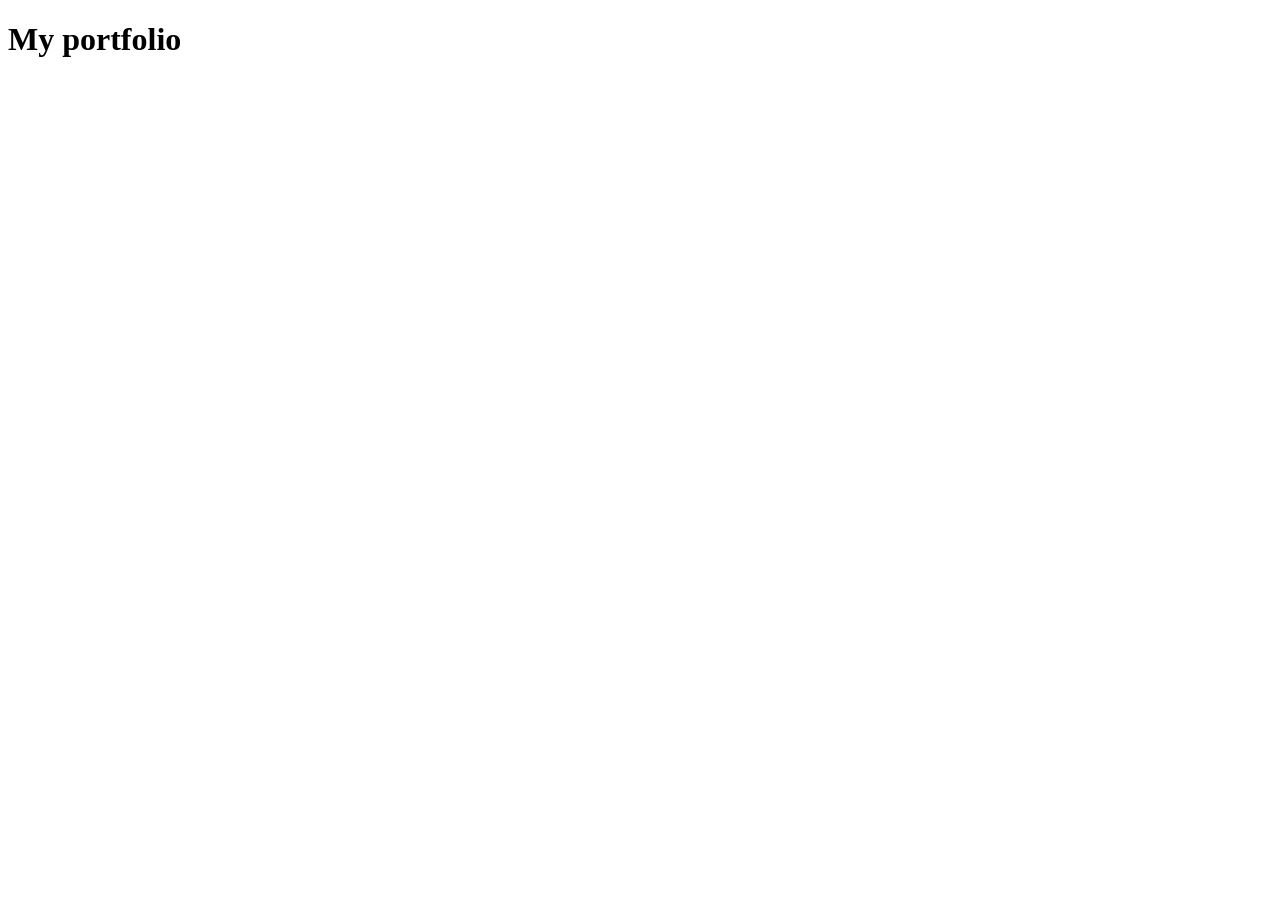
==== src/index.html @ c2c8421b "initial commit" ====
<!DOCTYPE html>
<html lang="en">
<head>
    <meta charset="UTF-8">
    <meta name="viewport" content="width=device-width, initial-scale=1.0">
    <title>Document</title>
</head>
<body>
    <h1> My portfolio</h1>
</body>
</html>
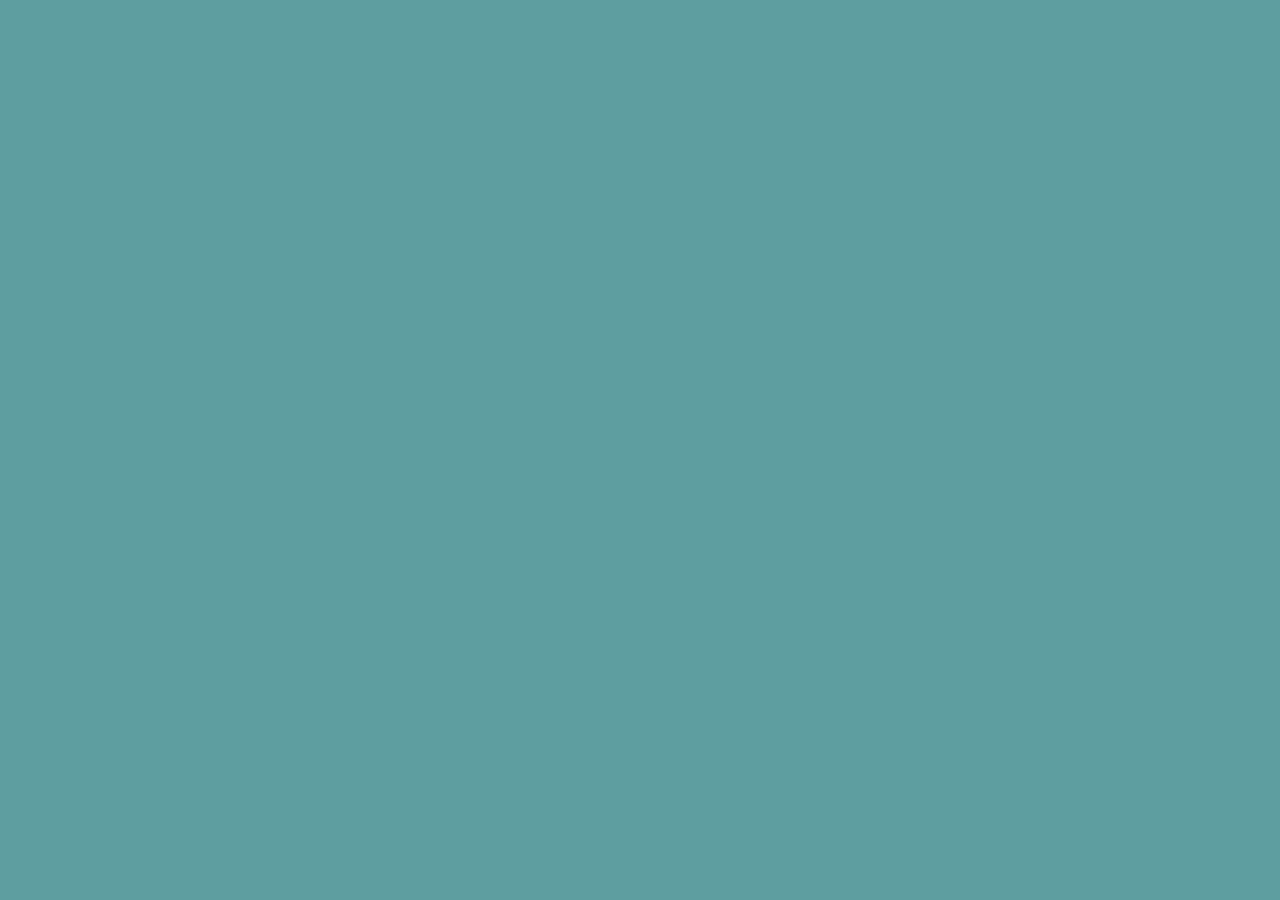
==== commit b323218d: "home page added" ====
--- a/src/index.html
+++ b/src/index.html
@@ -1,11 +1,17 @@
 <!DOCTYPE html>
 <html lang="en">
+
 <head>
     <meta charset="UTF-8">
     <meta name="viewport" content="width=device-width, initial-scale=1.0">
-    <title>Document</title>
+    <link rel="stylesheet" href="../styles/index.css">
+    <title>Home page
 </head>
+
 <body>
-    <h1> My portfolio</h1>
+    <h1>Lorem ipsum dolor sit amet consectetur, adipisicing elit. Quod doloribus id numquam temporibus optio aspernatur,
+        accusantium voluptates, hic, eligendi magni corrupti iusto vel voluptate nisi ratione itaque quas ipsa quos.
+    </h1>
 </body>
+
 </html>
--- a/styles/index.css
+++ b/styles/index.css
@@ -0,0 +1,5 @@
+body{
+    font-size: xx-large;
+    background-color: cadetblue;
+    text-align: center;
+}
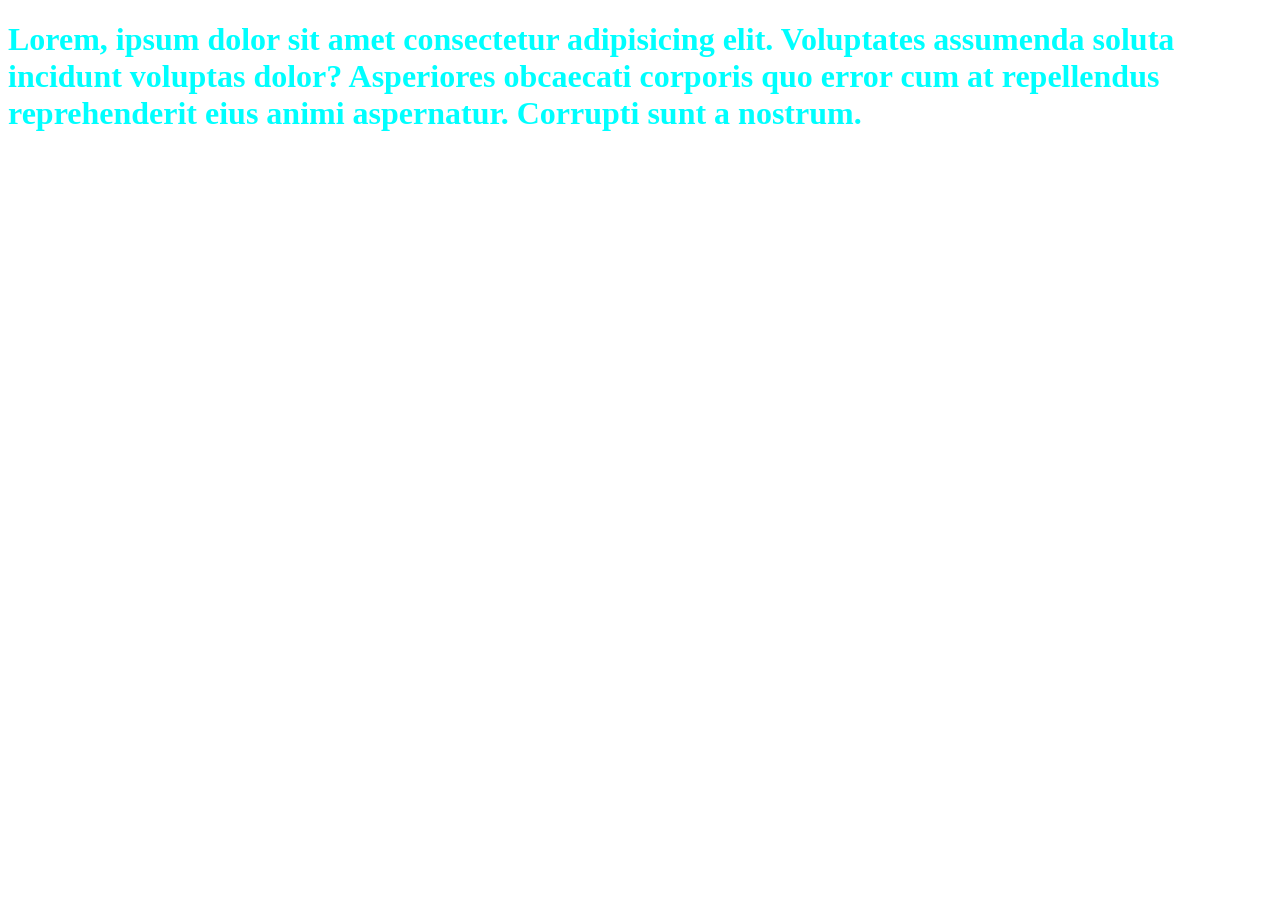
==== commit 27696fab: "about page added" ====
--- a/src/index.html
+++ b/src/index.html
@@ -4,14 +4,14 @@
 <head>
     <meta charset="UTF-8">
     <meta name="viewport" content="width=device-width, initial-scale=1.0">
-    <link rel="stylesheet" href="../styles/index.css">
-    <title>Home page
+    <link rel="stylesheet" href="../styles/about.css">
+    <title>About Me</title>
 </head>
 
 <body>
-    <h1>Lorem ipsum dolor sit amet consectetur, adipisicing elit. Quod doloribus id numquam temporibus optio aspernatur,
-        accusantium voluptates, hic, eligendi magni corrupti iusto vel voluptate nisi ratione itaque quas ipsa quos.
-    </h1>
+    <h1>Lorem, ipsum dolor sit amet consectetur adipisicing elit. Voluptates assumenda soluta incidunt voluptas dolor?
+        Asperiores obcaecati corporis quo error cum at repellendus reprehenderit eius animi aspernatur. Corrupti sunt a
+        nostrum.</h1>
 </body>
 
 </html>
--- a/styles/about.css
+++ b/styles/about.css
@@ -0,0 +1,3 @@
+h1{
+    color: aqua;
+}
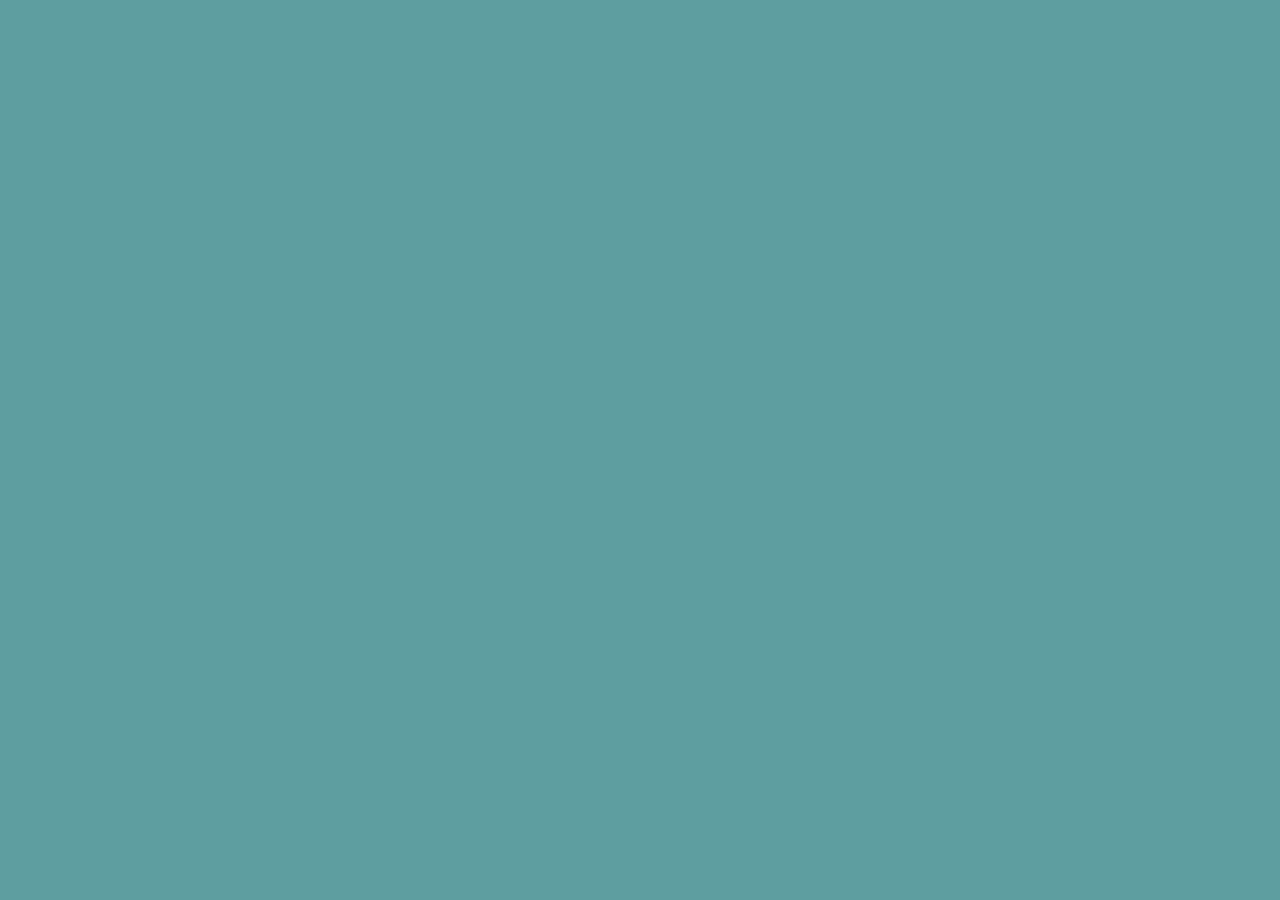
==== commit c67d2f1b: "Merge pull request #2 from DevOps0064/feature/home-page home page added" ====
--- a/src/index.html
+++ b/src/index.html
@@ -4,14 +4,14 @@
 <head>
     <meta charset="UTF-8">
     <meta name="viewport" content="width=device-width, initial-scale=1.0">
-    <link rel="stylesheet" href="../styles/about.css">
-    <title>About Me</title>
+    <link rel="stylesheet" href="../styles/index.css">
+    <title>Home page
 </head>
 
 <body>
-    <h1>Lorem, ipsum dolor sit amet consectetur adipisicing elit. Voluptates assumenda soluta incidunt voluptas dolor?
-        Asperiores obcaecati corporis quo error cum at repellendus reprehenderit eius animi aspernatur. Corrupti sunt a
-        nostrum.</h1>
+    <h1>Lorem ipsum dolor sit amet consectetur, adipisicing elit. Quod doloribus id numquam temporibus optio aspernatur,
+        accusantium voluptates, hic, eligendi magni corrupti iusto vel voluptate nisi ratione itaque quas ipsa quos.
+    </h1>
 </body>
 
 </html>
--- a/styles/index.css
+++ b/styles/index.css
@@ -0,0 +1,5 @@
+body{
+    font-size: xx-large;
+    background-color: cadetblue;
+    text-align: center;
+}
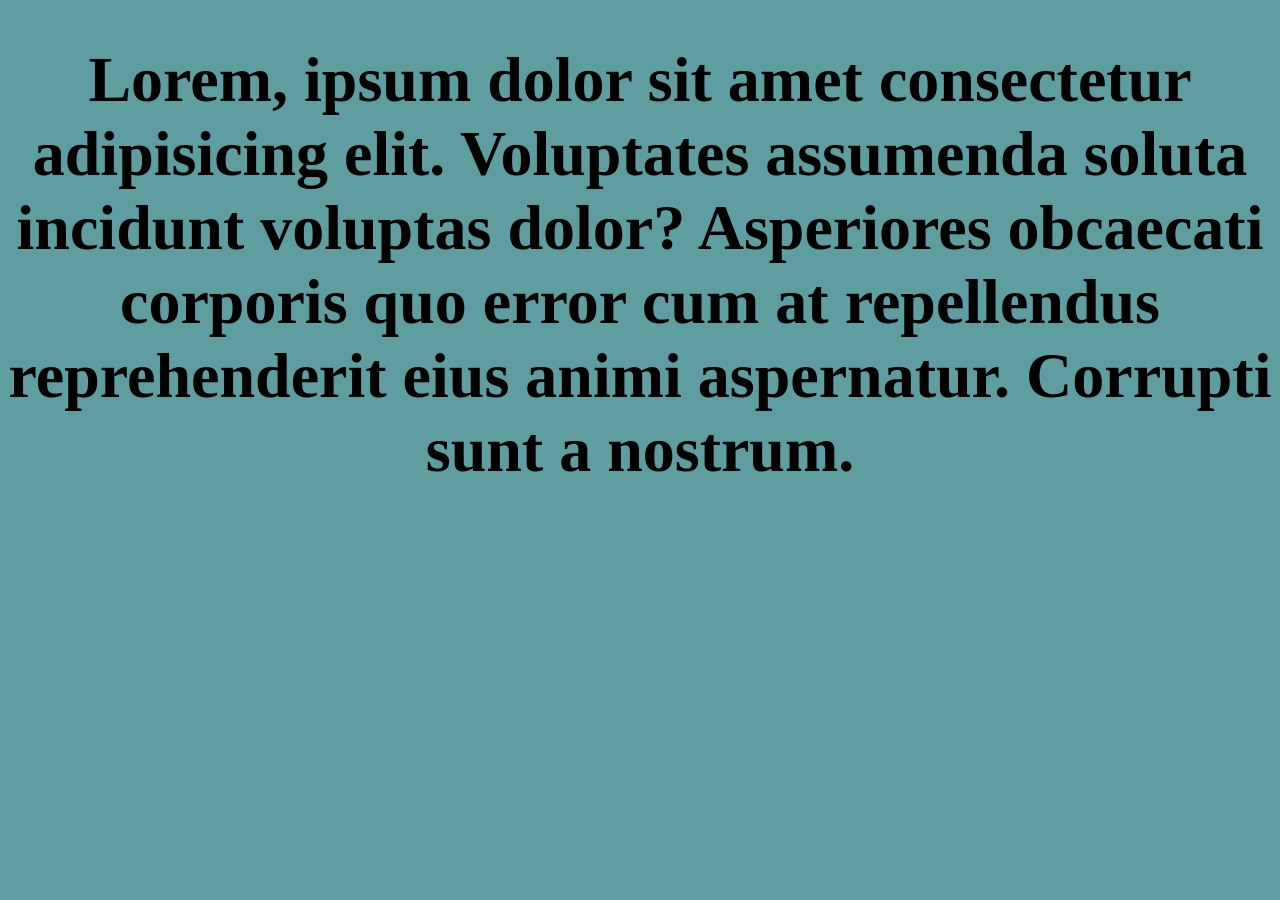
==== commit 8e60ab26: "about page updated page addded" ====
--- a/src/index.html
+++ b/src/index.html
@@ -5,13 +5,13 @@
     <meta charset="UTF-8">
     <meta name="viewport" content="width=device-width, initial-scale=1.0">
     <link rel="stylesheet" href="../styles/index.css">
-    <title>Home page
+    <title>Document</title>
 </head>
 
 <body>
-    <h1>Lorem ipsum dolor sit amet consectetur, adipisicing elit. Quod doloribus id numquam temporibus optio aspernatur,
-        accusantium voluptates, hic, eligendi magni corrupti iusto vel voluptate nisi ratione itaque quas ipsa quos.
-    </h1>
+    <h1>Lorem, ipsum dolor sit amet consectetur adipisicing elit. Voluptates assumenda soluta incidunt voluptas dolor?
+        Asperiores obcaecati corporis quo error cum at repellendus reprehenderit eius animi aspernatur. Corrupti sunt a
+        nostrum.</h1>
 </body>
 
 </html>
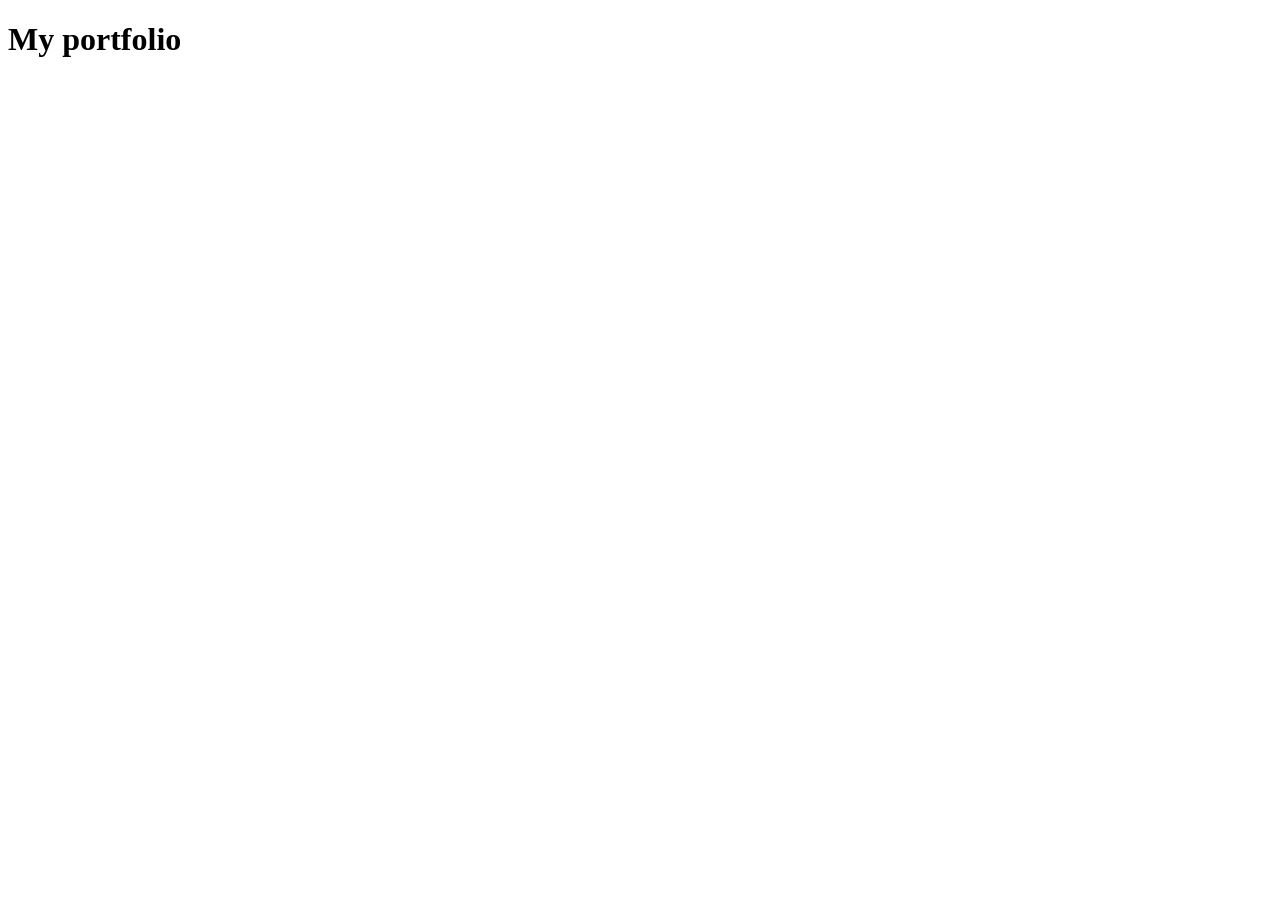
==== commit 8afdc14b: "about page issuee resolve" ====
--- a/src/index.html
+++ b/src/index.html
@@ -1,17 +1,11 @@
 <!DOCTYPE html>
 <html lang="en">
-
 <head>
     <meta charset="UTF-8">
     <meta name="viewport" content="width=device-width, initial-scale=1.0">
-    <link rel="stylesheet" href="../styles/index.css">
     <title>Document</title>
 </head>
-
 <body>
-    <h1>Lorem, ipsum dolor sit amet consectetur adipisicing elit. Voluptates assumenda soluta incidunt voluptas dolor?
-        Asperiores obcaecati corporis quo error cum at repellendus reprehenderit eius animi aspernatur. Corrupti sunt a
-        nostrum.</h1>
+    <h1> My portfolio</h1>
 </body>
-
 </html>
